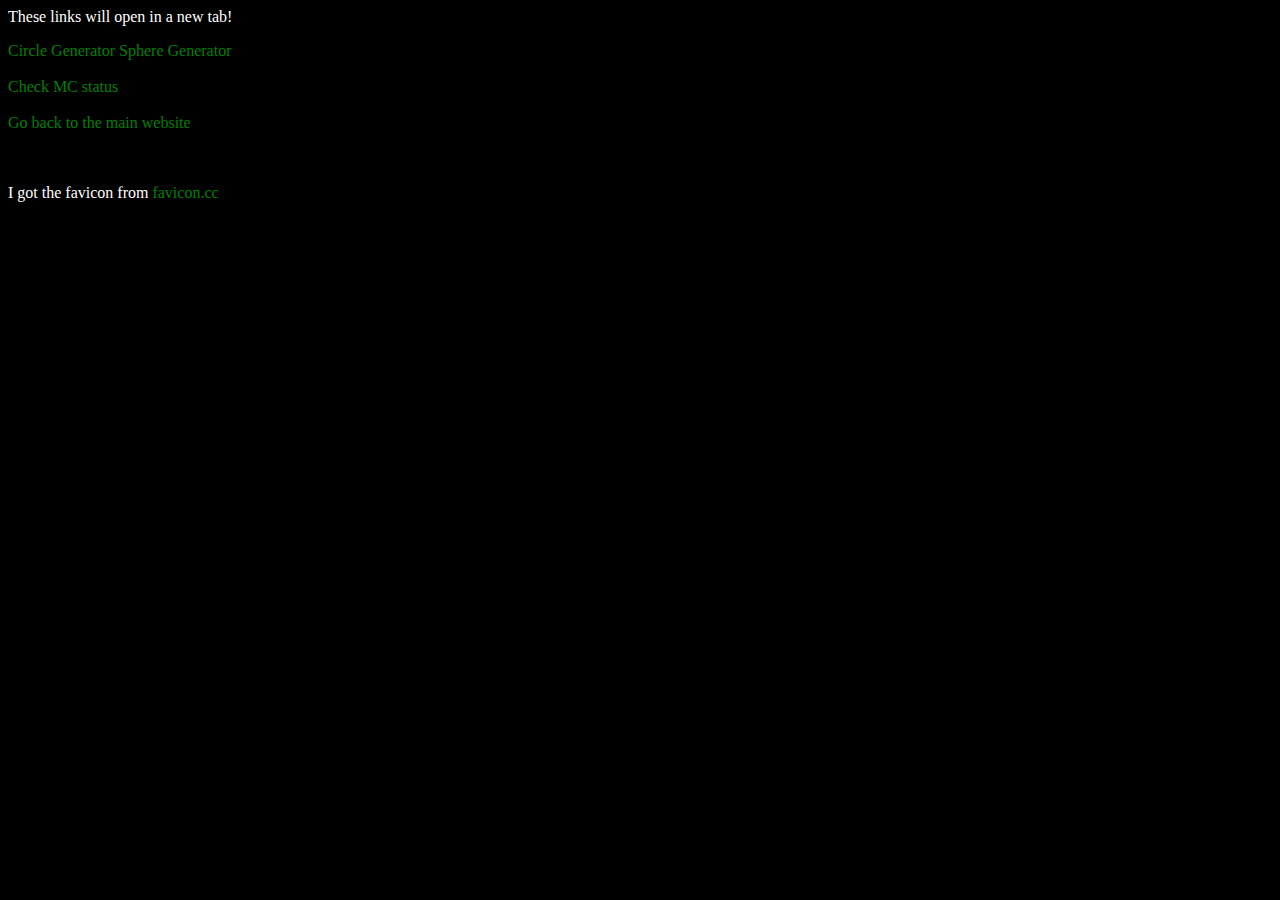
==== MC/UseFullMC.html @ 6cb88353 "Add files via upload" ====
<!DOCTYPE HTML PUBLIC "-//W3C//DTD HTML 4.01 Transitional//EN">
<html>
  <head>
  <meta http-equiv="content-type" content="text/html; charset=utf-8">
  <meta name="generator" content="PSPad editor, www.pspad.com">
  <title>Usefull sites 4 MC</title>
  <link rel="shortcut icon" href="favicon.ico" />
  <title></title>
  <style>
  body {background-color: black;}
  h1   {color: blue;}
p    {color: White;}
a:link {
  color: green;
  background-color: transparent;
  text-decoration: none;
}

a:visited {
  color: darkgreen;
  background-color: transparent;
  text-decoration: none;
}
  </style>
  </head>
  <body>
  <p>These links will open in a new tab!</p>
<a href="https://donatstudios.com/PixelCircleGenerator" target="_blank">Circle Generator    </a>
<a href="https://www.plotz.co.uk/minecraft-sphere-generator.php" target="_blank">Sphere Generator   </a>
<br><br>
<a href="https://mcsrvstat.us" target="_blank">Check MC status</a> <br> <br>
<a href="https:\\kolorca.github.io"> Go back to the main website</a>

<br><br><br>  <p>I got the favicon from <a href="https://www.favicon.cc/?action=icon&file_id=630607" target="_blank">favicon.cc</a></p>
  </body>
</html>
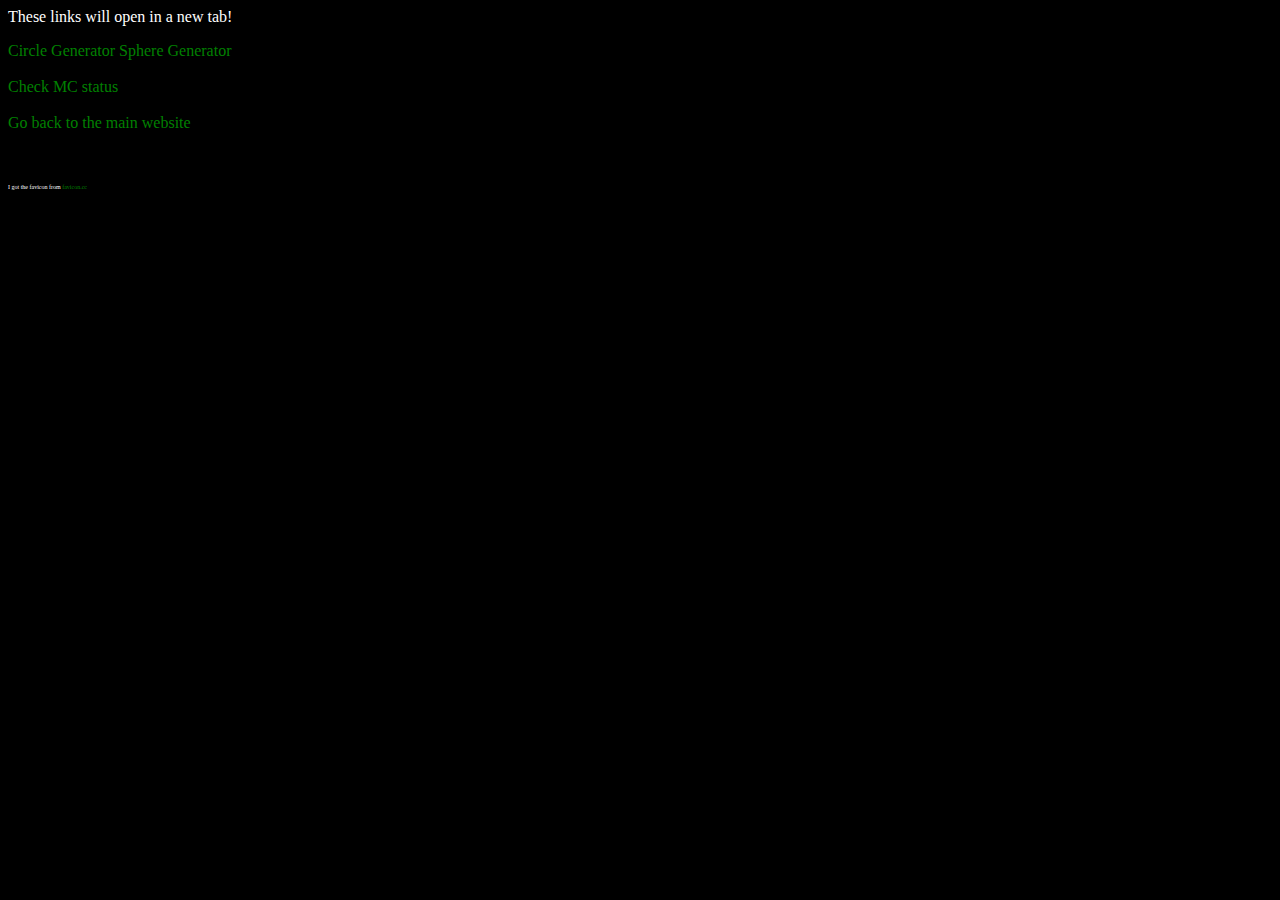
==== commit b8066d4e: "Update UseFullMC.html" ====
--- a/MC/UseFullMC.html
+++ b/MC/UseFullMC.html
@@ -8,7 +8,7 @@
   <title></title>
   <style>
   body {background-color: black;}
-  h1   {color: blue;}
+  h1   {color: #58A6FF;}
 p    {color: White;}
 a:link {
   color: green;
@@ -31,6 +31,6 @@
 <a href="https://mcsrvstat.us" target="_blank">Check MC status</a> <br> <br>
 <a href="https:\\kolorca.github.io"> Go back to the main website</a>
 
-<br><br><br>  <p>I got the favicon from <a href="https://www.favicon.cc/?action=icon&file_id=630607" target="_blank">favicon.cc</a></p>
+<br><br><br>  <p><span style="font-size: 30%">I got the favicon from <a href="https://www.favicon.cc/?action=icon&file_id=630607" target="_blank">favicon.cc</a></span></p>
   </body>
 </html>
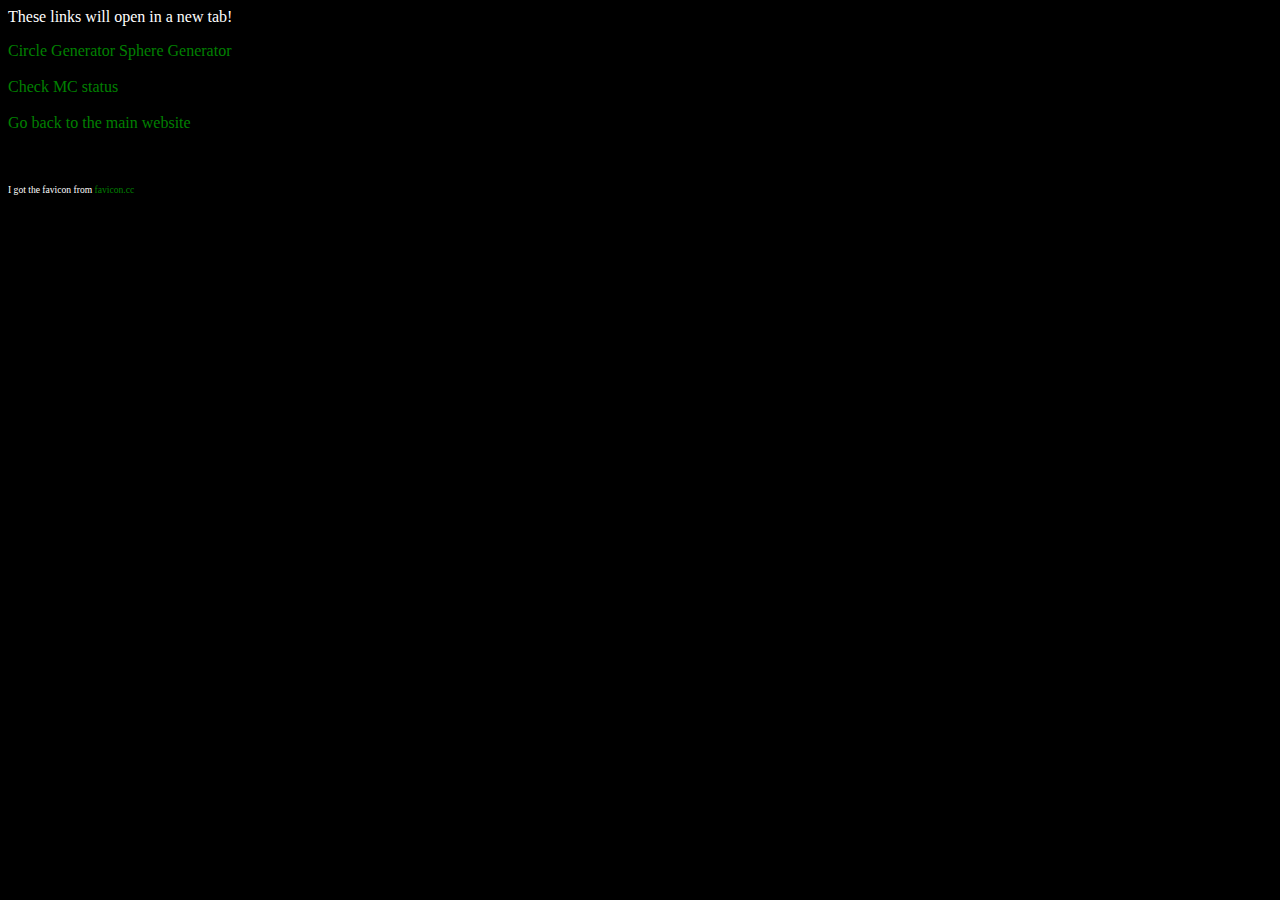
==== commit 3e8d15db: "Update UseFullMC.html" ====
--- a/MC/UseFullMC.html
+++ b/MC/UseFullMC.html
@@ -31,6 +31,6 @@
 <a href="https://mcsrvstat.us" target="_blank">Check MC status</a> <br> <br>
 <a href="https:\\kolorca.github.io"> Go back to the main website</a>
 
-<br><br><br>  <p><span style="font-size: 30%">I got the favicon from <a href="https://www.favicon.cc/?action=icon&file_id=630607" target="_blank">favicon.cc</a></span></p>
+<br><br><br>  <p><span style="font-size: 60%">I got the favicon from <a href="https://www.favicon.cc/?action=icon&file_id=630607" target="_blank">favicon.cc</a></span></p>
   </body>
 </html>
